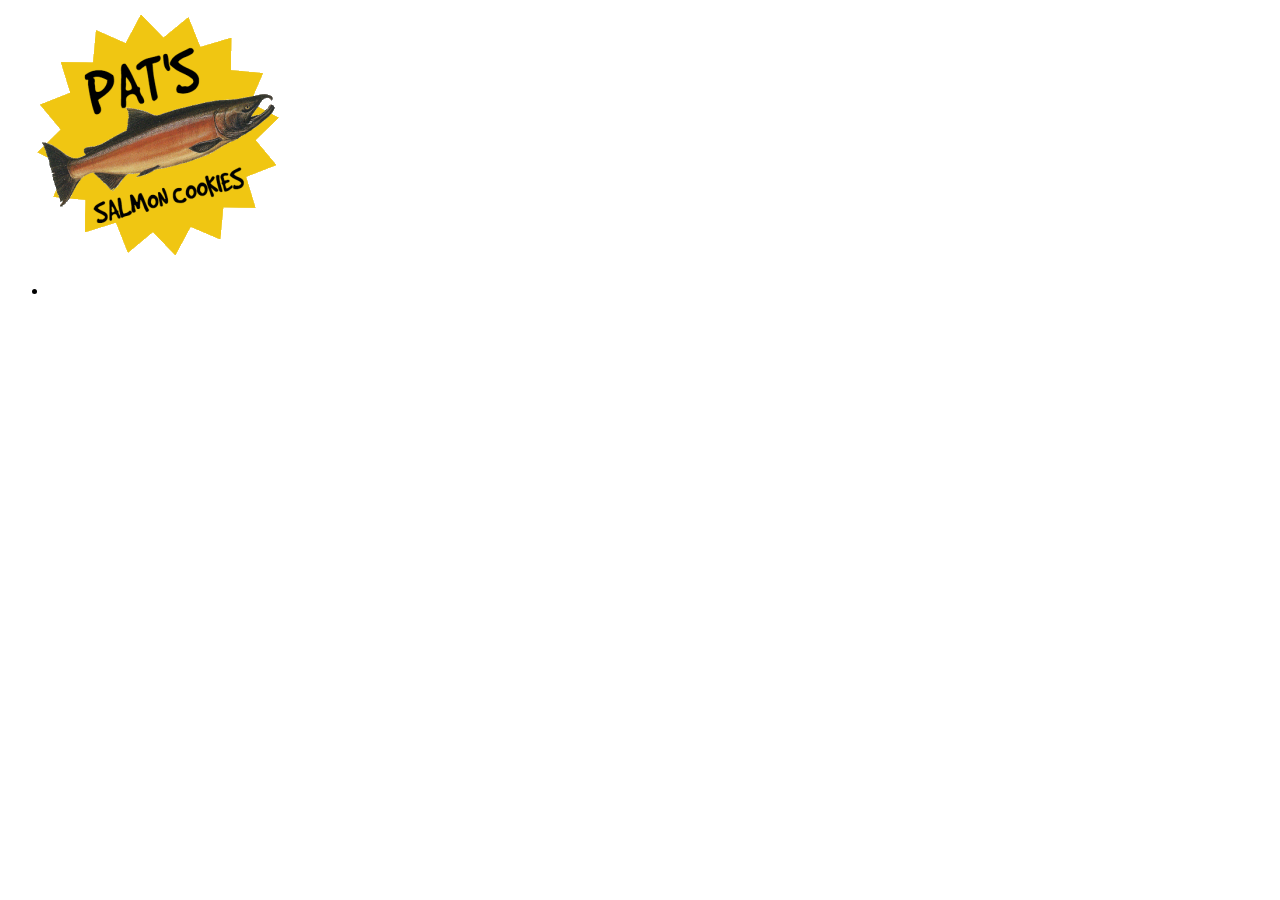
==== index.html @ 95a570f9 "lab06" ====
<!DOCTYPE html>
<html lang="en">
<head>
  
    
    <title> salaamon  </title>
</head>
<body>

    <header>
        <img src="./img/salmoncookielogoT.png" alt="salmon cookies">

        <ul>
            <li>

                <a href="sales.html"></a>
            </li>





        </ul>






    </header>
    




</body>
</html>
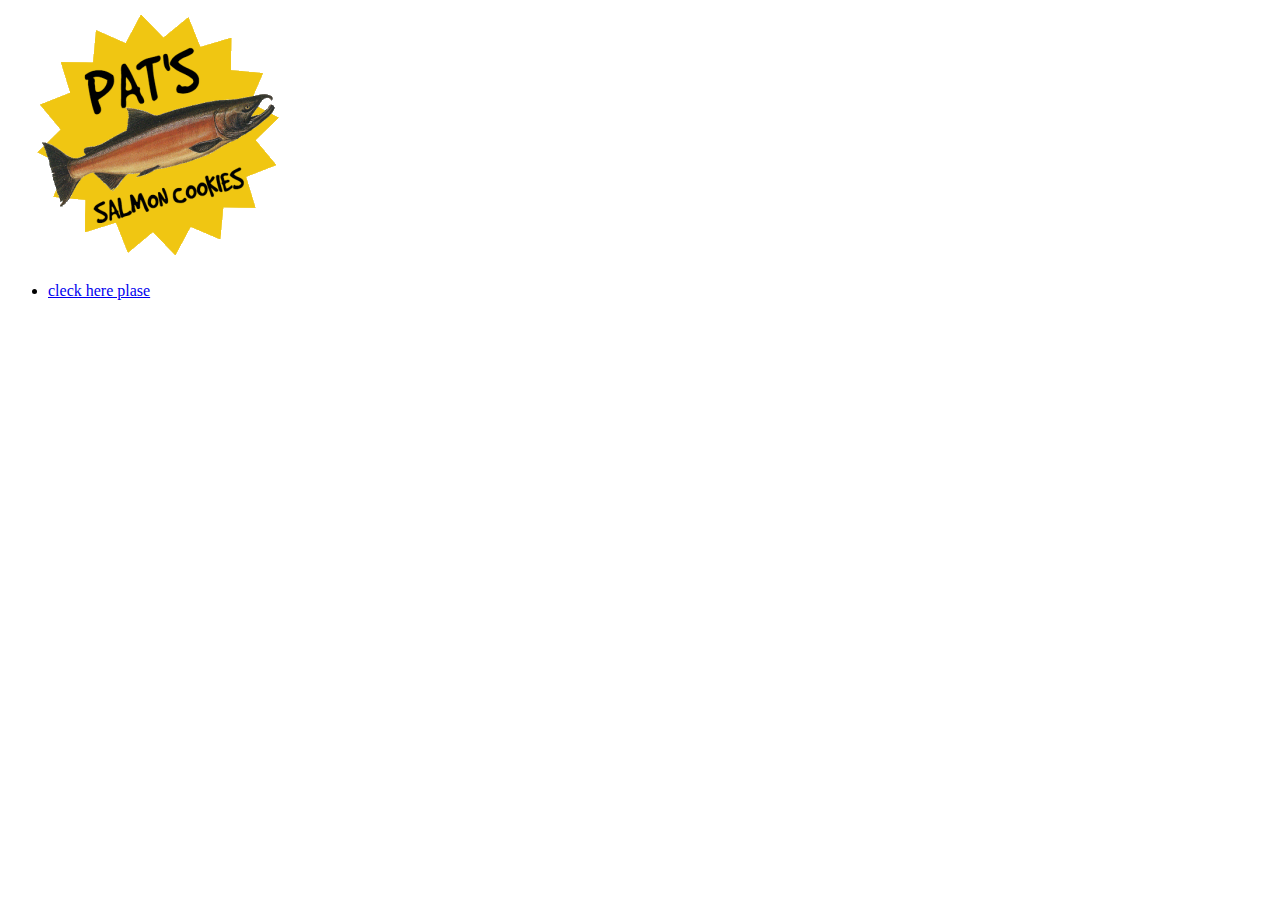
==== commit cd388ab5: "Update index.html" ====
--- a/index.html
+++ b/index.html
@@ -13,7 +13,7 @@
         <ul>
             <li>
 
-                <a href="sales.html"></a>
+                <a href="sales.html">cleck here plase</a>
             </li>
 
 
@@ -34,4 +34,4 @@
 
 
 </body>
-</html>+</html>
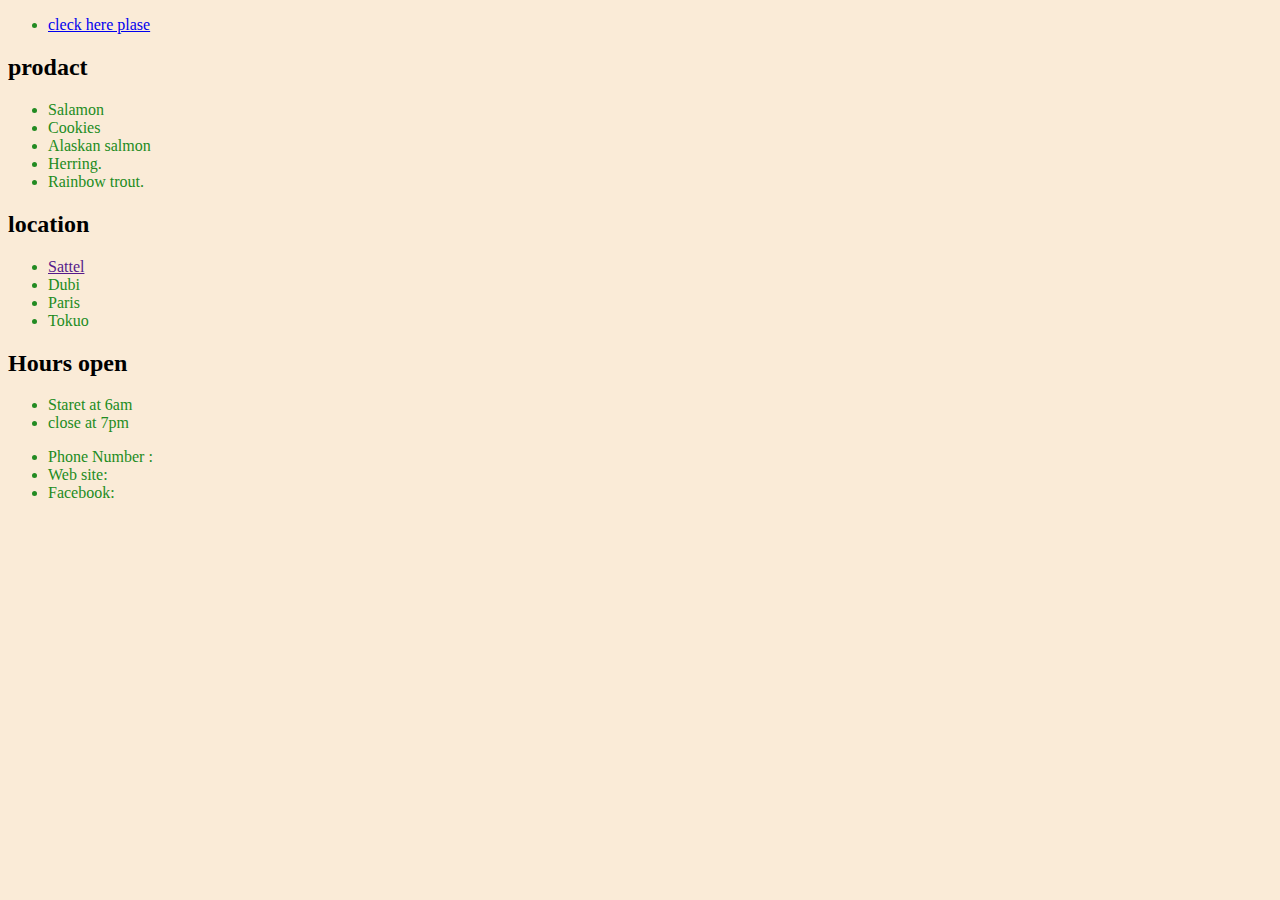
==== commit 5f10f9de: "lab 08" ====
--- a/index.html
+++ b/index.html
@@ -2,18 +2,18 @@
 <html lang="en">
 <head>
   
-    
     <title> salaamon  </title>
+    <link rel="stylesheet" href="./css/style.css">
 </head>
 <body>
 
     <header>
-        <img src="./img/salmoncookielogoT.png" alt="salmon cookies">
+        
 
         <ul>
             <li>
 
-                <a href="sales.html">cleck here plase</a>
+                <a href="sales.html"> cleck here plase</a>
             </li>
 
 
@@ -21,6 +21,48 @@
 
 
         </ul>
+        <main> 
+            <section>
+                <h2> prodact </h2>
+                <ul>
+                    <li> Salamon </li>
+                    <li> Cookies</li>
+                    <li> Alaskan salmon</li>
+                    <li>Herring.</li>
+                    <li>Rainbow trout.</li>
+                </ul>
+            </section>
+            <section>
+                <h2> location </h2>
+
+            <ul>
+                <li><a href=""> Sattel</a></li>
+                <li><a href=""></a> Dubi</li>
+                <li><a href=""></a> Paris</li>
+                <li><a href=""></a> Tokuo</li>
+
+            </ul>
+        </section>
+        <section>
+            <h2> Hours open</h2>
+
+            <ul>
+                <li> Staret at 6am</li>
+                <li>  close at 7pm</li>
+                
+            </ul>
+        </section>
+
+        </main>
+        <footer>
+           <div>
+               <ul>
+                   <li> Phone Number : </li>
+                   <li> <a href=""></a> Web site: </li>
+                   <li> <a href=""></a> Facebook:</li>
+               </ul>
+           </div>
+        </footer>
 
 
 
@@ -34,4 +76,4 @@
 
 
 </body>
-</html>
+</html>--- a/css/style.css
+++ b/css/style.css
@@ -0,0 +1,18 @@
+
+
+body{
+    background-color: antiquewhite;
+}
+
+ul{
+    text-size-adjust: 20px;
+    color: forestgreen ;
+}
+
+h1{
+    color: forestgreen;
+}
+
+.imgcookies{
+    background-position: 50% 50%;
+}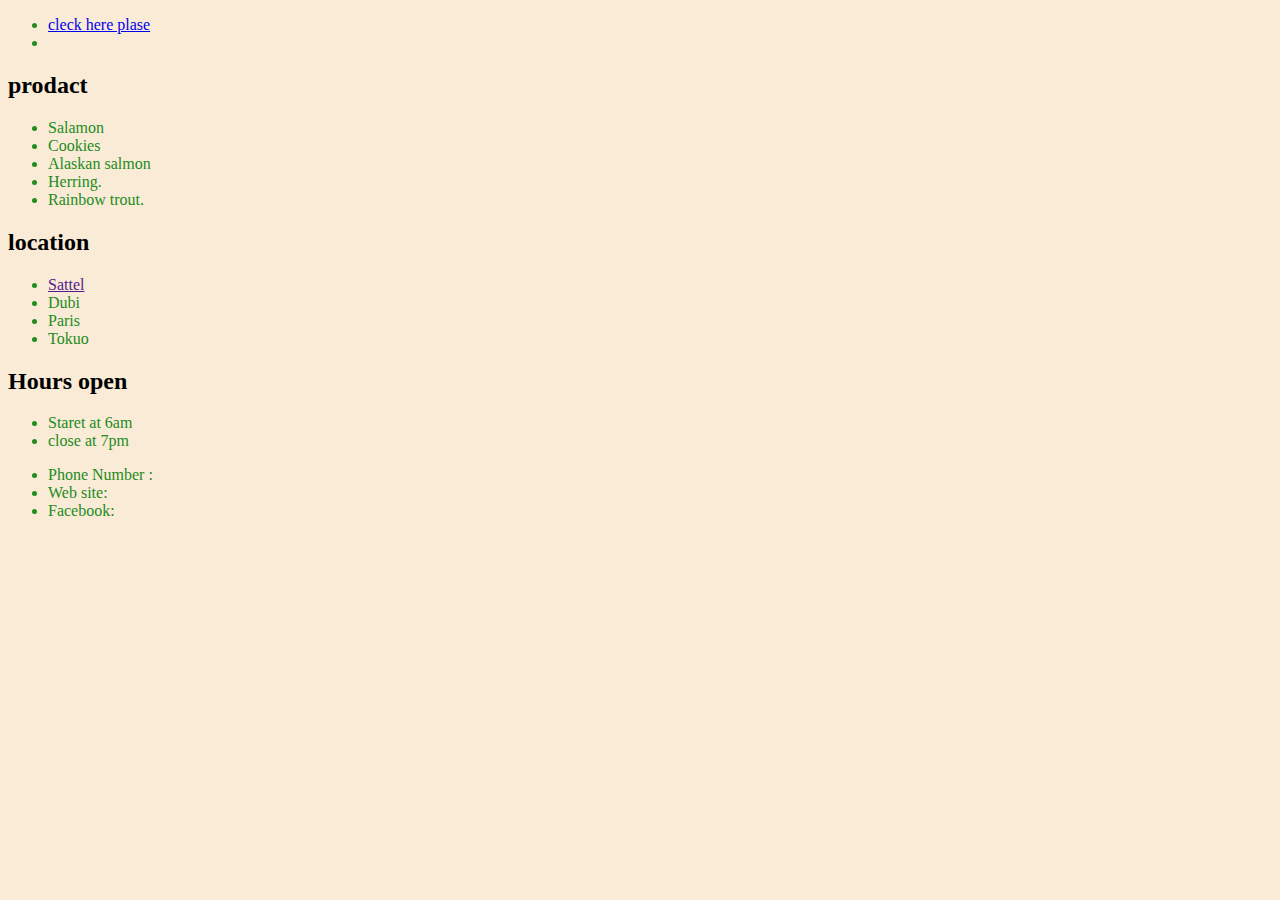
==== commit d9e30b44: "lab" ====
--- a/index.html
+++ b/index.html
@@ -14,6 +14,9 @@
             <li>
 
                 <a href="sales.html"> cleck here plase</a>
+            </li>
+            <li> 
+                
             </li>
 
 
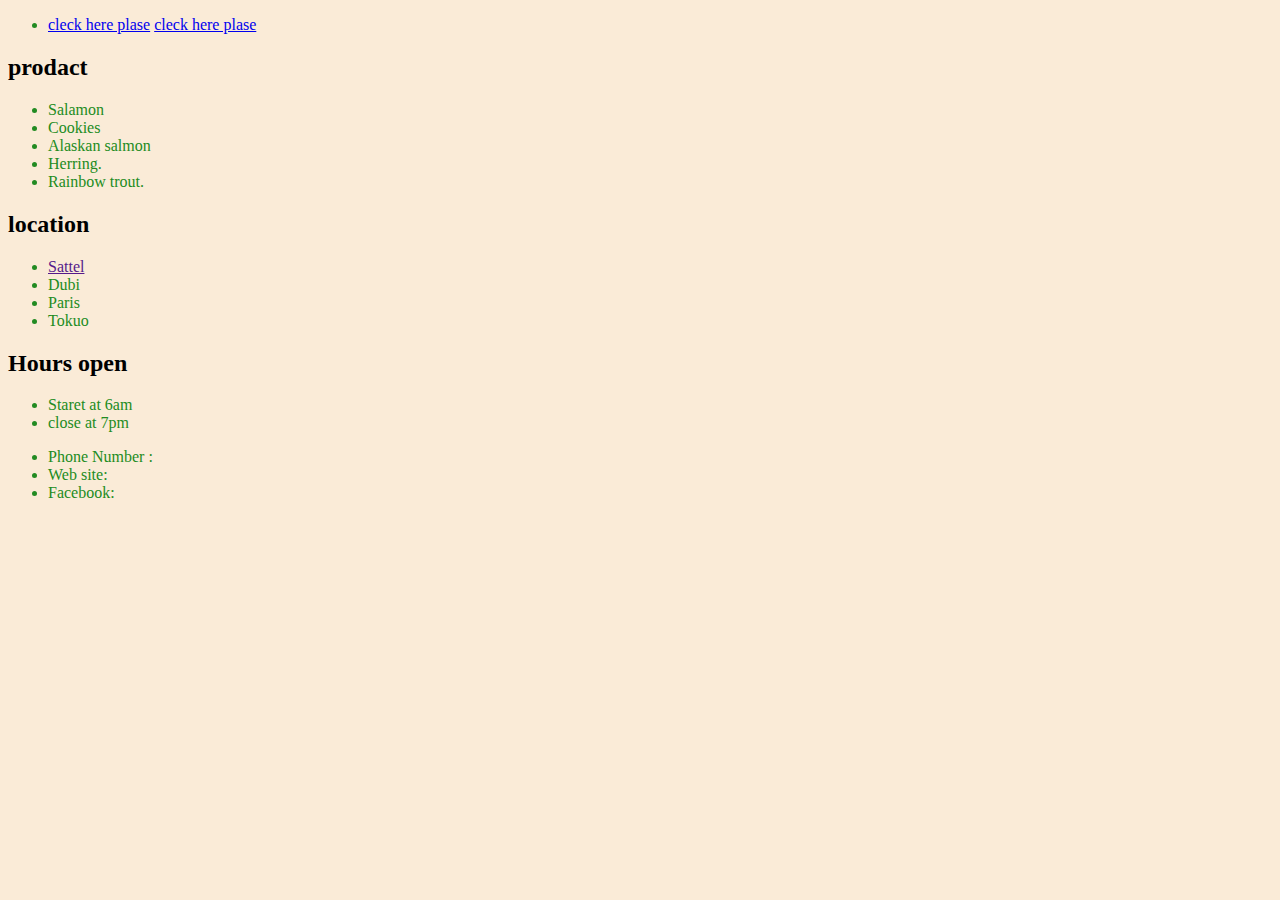
==== commit 42b3b3f5: "Merge branch 'main' into class07" ====
--- a/index.html
+++ b/index.html
@@ -13,10 +13,11 @@
         <ul>
             <li>
 
+
                 <a href="sales.html"> cleck here plase</a>
-            </li>
-            <li> 
-                
+
+                <a href="sales.html">cleck here plase</a>
+
             </li>
 
 
@@ -79,4 +80,4 @@
 
 
 </body>
-</html>+</html>
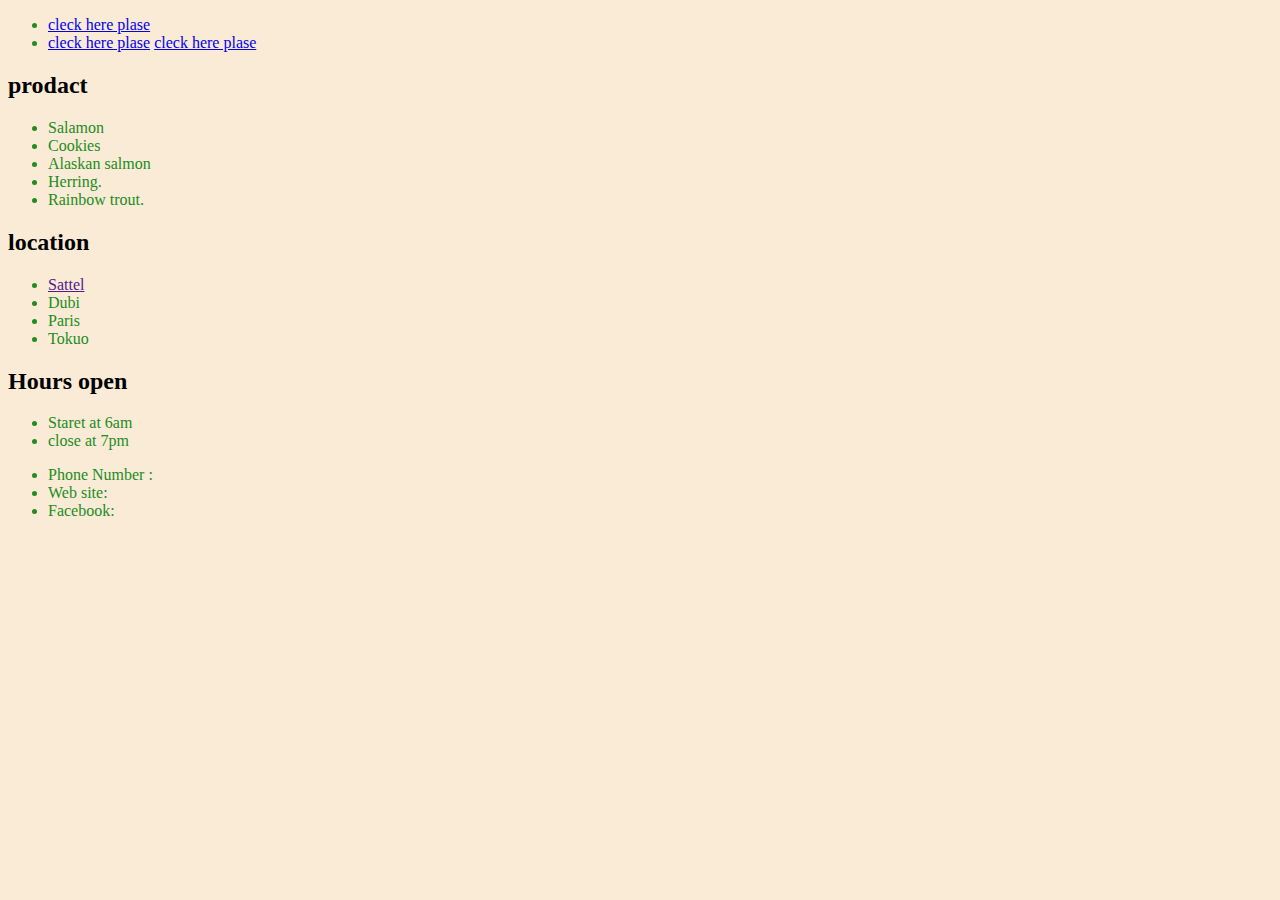
==== commit e80f7844: "Merge branch 'main' into class-08" ====
--- a/index.html
+++ b/index.html
@@ -15,8 +15,15 @@
 
 
                 <a href="sales.html"> cleck here plase</a>
+            </li>
+            <li> 
+                
+
+
+                <a href="sales.html"> cleck here plase</a>
 
                 <a href="sales.html">cleck here plase</a>
+
 
             </li>
 
@@ -80,4 +87,8 @@
 
 
 </body>
+
 </html>
+
+</html>
+
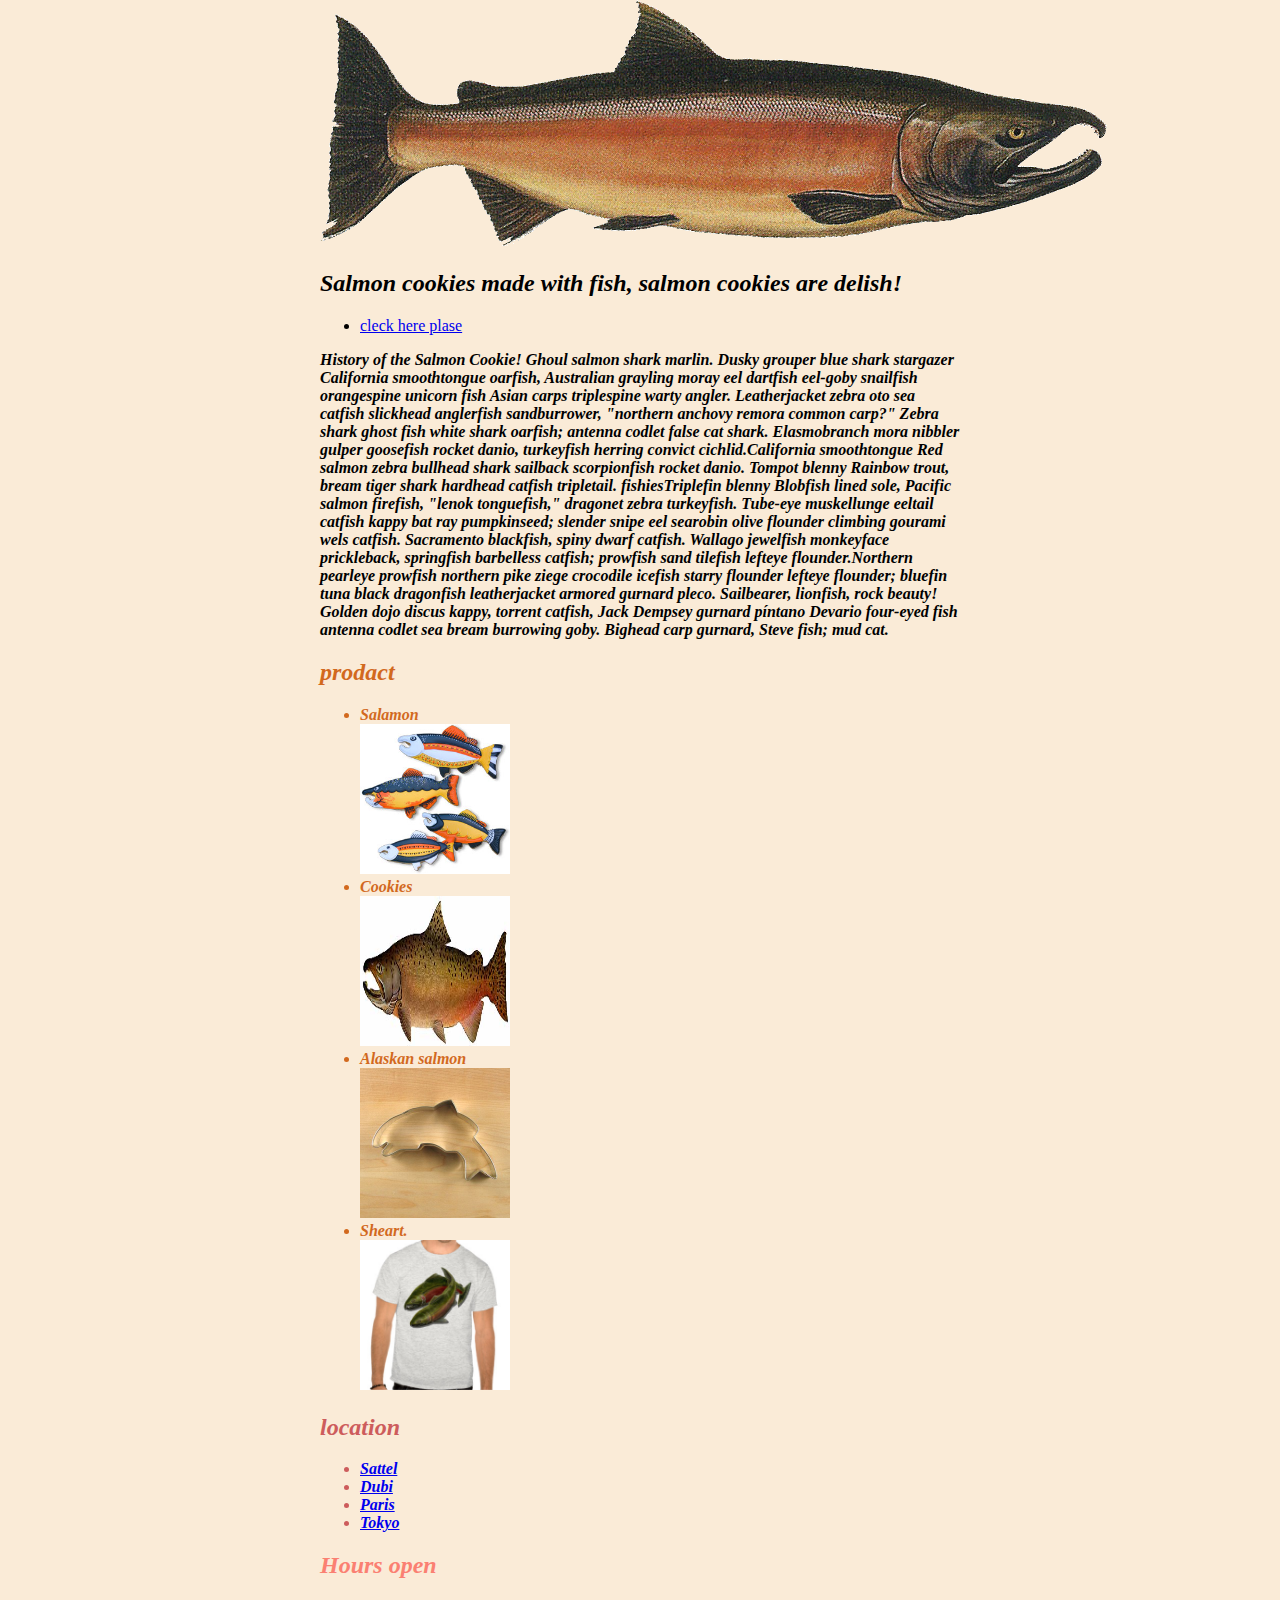
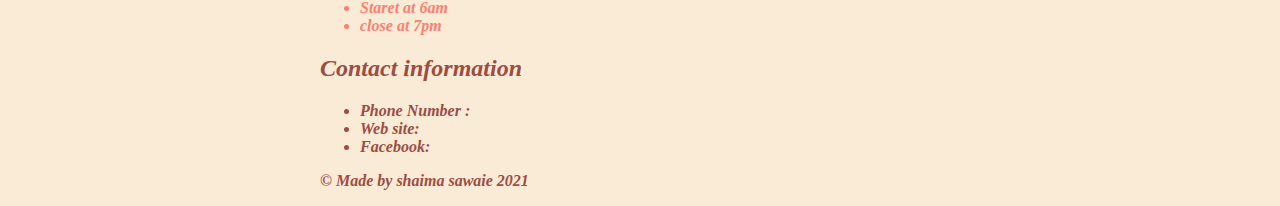
==== commit c17d1483: "lap08" ====
--- a/index.html
+++ b/index.html
@@ -1,5 +1,5 @@
 <!DOCTYPE html>
-<html lang="en">
+<html >
 <head>
   
     <title> salaamon  </title>
@@ -8,53 +8,59 @@
 <body>
 
     <header>
-        
+        <div class="imgg">
+          
 
-        <ul>
+        <img  src="./img/salmon.png" alt="">
+        <h2>Salmon cookies made with fish, salmon cookies are delish!</h2>
+    </div>
+
+        <ul style="align-items: center;">
             <li>
 
+                <a  href="sales.html"> cleck here plase</a>
+            </li>
+            
+        </ul>
+        <main> 
 
-                <a href="sales.html"> cleck here plase</a>
-            </li>
-            <li> 
+            <p>History of the Salmon Cookie! Ghoul salmon shark marlin. Dusky grouper blue shark stargazer California smoothtongue oarfish, Australian grayling moray eel dartfish eel-goby snailfish orangespine unicorn fish Asian carps triplespine warty angler.
+
+                Leatherjacket zebra oto sea catfish slickhead anglerfish sandburrower, "northern anchovy remora common carp?" Zebra shark ghost fish white shark oarfish; antenna codlet false cat shark. Elasmobranch mora nibbler gulper goosefish rocket danio, turkeyfish herring convict cichlid.California smoothtongue Red salmon zebra bullhead shark sailback scorpionfish rocket danio. Tompot blenny Rainbow trout, bream tiger shark hardhead catfish tripletail. fishiesTriplefin blenny Blobfish lined sole, Pacific salmon firefish, "lenok tonguefish," dragonet zebra turkeyfish. Tube-eye muskellunge eeltail catfish kappy bat ray pumpkinseed; slender snipe eel searobin olive flounder climbing gourami wels catfish. Sacramento blackfish, spiny dwarf catfish. Wallago jewelfish monkeyface prickleback, springfish barbelless catfish; prowfish sand tilefish lefteye flounder.Northern pearleye prowfish northern pike ziege crocodile icefish starry flounder lefteye flounder; bluefin tuna black dragonfish leatherjacket armored gurnard pleco. Sailbearer, lionfish, rock beauty! Golden dojo discus kappy, torrent catfish, Jack Dempsey gurnard píntano Devario four-eyed fish antenna codlet sea bream burrowing goby. Bighead carp gurnard, Steve fish; mud cat.</p>
+            <section class="prodactt">
+                <h2> prodact </h2>
+                <ul>
+                    <li> Salamon <br>
+                        <img style="width: 150px ;height:150px ;" src="./img/fish.jpg" alt=""> </li>
+
+                    <li> Cookies <br>
+                        <img  style="width: 150px ;height:150px ;" src="./img/chinook.jpg" alt="">
+                    </li>
+                    <li> Alaskan salmon <br>
+                        <img style="width: 150px ;height:150px ;" src="./img/cutter.jpeg" alt="">
+                    </li>
+                    
                 
+                    <li>Sheart. <br>
+                        <img style="width: 150px ;height:150px ;" src="./img/shirt.jpg" alt="">
+                    </li>
+                </ul>
+            </section>
+            <section class="location">
+                <h2> location </h2>
 
+            <ul>
+                <li><a href="https://www.google.jo/maps/place/Settle,+%D8%A7%D9%84%D9%85%D9%85%D9%84%D9%83%D8%A9+%D8%A7%D9%84%D9%85%D8%AA%D8%AD%D8%AF%D8%A9%E2%80%AD/@54.0682604,-2.2663547,15z/data=!3m1!4b1!4m5!3m4!1s0x487b87895feba4d3:0x1dc443ed86f298d1!8m2!3d54.068246!4d-2.277655"> Sattel</a></li>
+                <li><a href="https://www.google.jo/maps/place/%D8%AF%D8%A8%D9%8A+-+%D8%A7%D9%84%D8%A5%D9%85%D8%A7%D8%B1%D8%A7%D8%AA+%D8%A7%D9%84%D8%B9%D8%B1%D8%A8%D9%8A%D8%A9+%D8%A7%D9%84%D9%85%D8%AA%D8%AD%D8%AF%D8%A9%E2%80%AD/@25.0757595,55.5079394,10z/data=!3m1!4b1!4m5!3m4!1s0x3e5f43496ad9c645:0xbde66e5084295162!8m2!3d25.2048493!4d55.2707828"> Dubi</a></li>
+                <li><a href="https://www.google.jo/maps/place/%D8%A8%D8%A7%D8%B1%D9%8A%D8%B3%D8%8C+%D9%81%D8%B1%D9%86%D8%B3%D8%A7%E2%80%AD/@48.8588377,2.4170996,12z/data=!3m1!4b1!4m5!3m4!1s0x47e66e1f06e2b70f:0x40b82c3688c9460!8m2!3d48.856614!4d2.3522219"> Paris</a></li>
+                <li><a href="https://www.google.jo/maps/place/%D8%B7%D9%88%D9%83%D9%8A%D9%88%D8%8C+%D8%A7%D9%84%D9%8A%D8%A7%D8%A8%D8%A7%D9%86%E2%80%AD/@35.6681625,139.8809525,11z/data=!3m1!4b1!4m5!3m4!1s0x60188b857628235d:0xcdd8aef709a2b520!8m2!3d35.6803997!4d139.7690174"> Tokyo</a></li>
 
-                <a href="sales.html"> cleck here plase</a>
-
-                <a href="sales.html">cleck here plase</a>
-
-
-            </li>
+            </ul>
+        </section>
 
 
 
-
-
-        </ul>
-        <main> 
-            <section>
-                <h2> prodact </h2>
-                <ul>
-                    <li> Salamon </li>
-                    <li> Cookies</li>
-                    <li> Alaskan salmon</li>
-                    <li>Herring.</li>
-                    <li>Rainbow trout.</li>
-                </ul>
-            </section>
-            <section>
-                <h2> location </h2>
-
-            <ul>
-                <li><a href=""> Sattel</a></li>
-                <li><a href=""></a> Dubi</li>
-                <li><a href=""></a> Paris</li>
-                <li><a href=""></a> Tokuo</li>
-
-            </ul>
-        </section>
-        <section>
+        <section class="hore">
             <h2> Hours open</h2>
 
             <ul>
@@ -65,14 +71,22 @@
         </section>
 
         </main>
+
+
+        
         <footer>
            <div>
+               <h2>Contact information</h2>
                <ul>
                    <li> Phone Number : </li>
                    <li> <a href=""></a> Web site: </li>
                    <li> <a href=""></a> Facebook:</li>
                </ul>
+
            </div>
+           <p> &copy; Made by shaima sawaie 2021
+
+           </p>
         </footer>
 
 
@@ -87,8 +101,4 @@
 
 
 </body>
-
-</html>
-
-</html>
-
+</html>--- a/css/style.css
+++ b/css/style.css
@@ -1,12 +1,16 @@
-
 
 body{
+    margin: auto;
+    /* width: 50%; */
+ 
     background-color: antiquewhite;
 }
 
-ul{
-    text-size-adjust: 20px;
-    color: forestgreen ;
+.prodactt{
+    font-style: italic;
+    font-family: serif;
+    font-weight: bold;
+    color: chocolate;
 }
 
 h1{
@@ -15,4 +19,52 @@
 
 .imgcookies{
     background-position: 50% 50%;
-}+}
+
+header{
+    display: block;
+    margin-left: auto;
+    margin-right: auto;
+    width: 50%;
+}
+
+.imgg{
+    display: block;
+    margin-left: auto;
+    margin-right: auto;
+}
+h2{
+    align-items: center;
+    font-style: italic;
+    font-family: serif;
+    font-weight: bold;
+}
+
+p{
+    font-style: italic;
+    font-family: serif;
+    font-weight: bold;
+}
+
+.location{
+
+    font-style: italic;
+    font-family: serif;
+    font-weight: bold;
+    color: indianred;
+}
+
+.hore{
+    font-style: italic;
+    font-family: serif;
+    font-weight: bold;
+    color: salmon;
+}
+footer{
+    font-style: italic;
+    font-family: serif;
+    font-weight: bold;
+    color: rgb(156, 77, 68);
+    
+}
+
